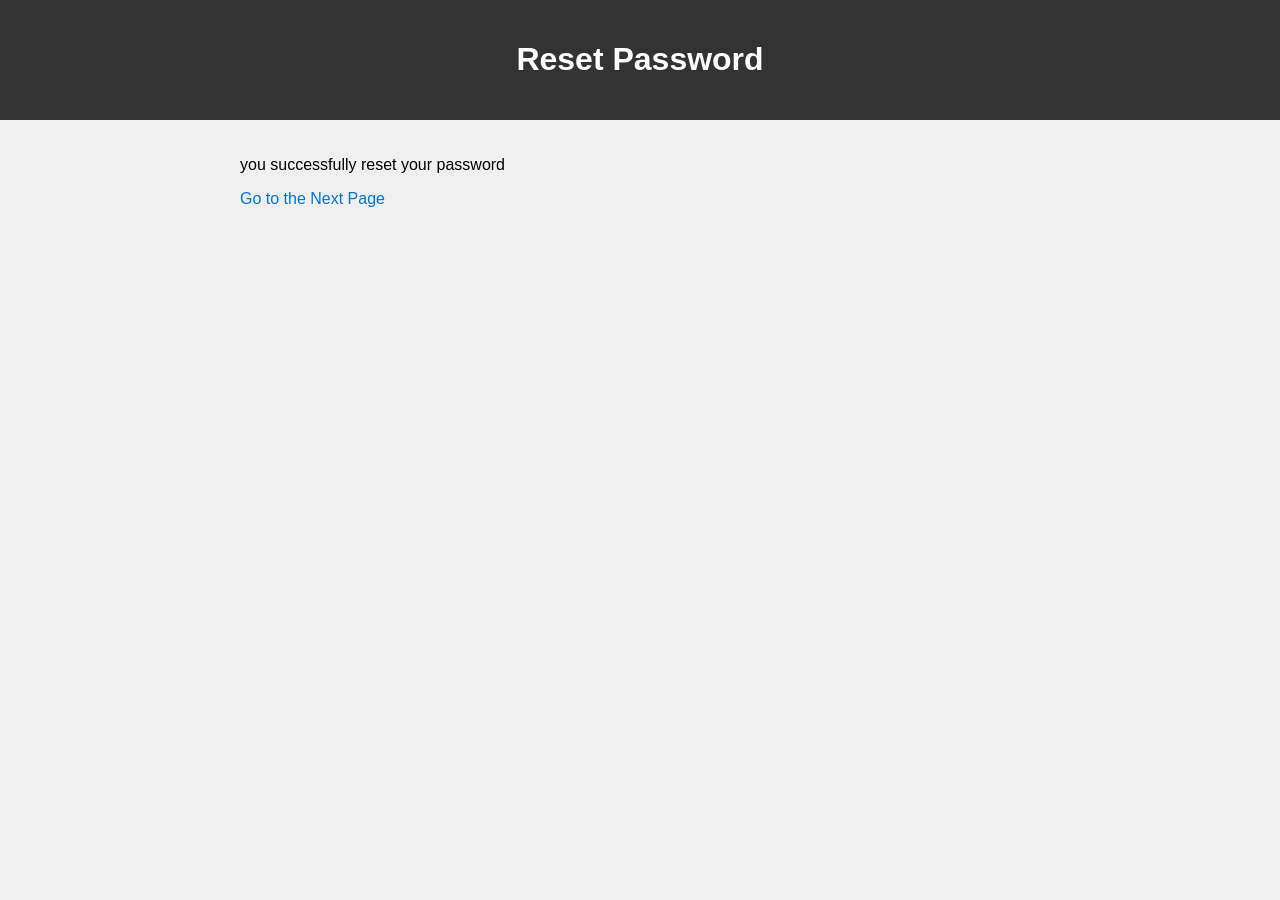
==== templates/resetpass.html @ 3ba902e7 "complete up to join and create class" ====
<!DOCTYPE html>
<html lang="en">
<head>
    <meta charset="UTF-8">
    <meta name="viewport" content="width=device-width, initial-scale=1.0">
    <title>My Web Page</title>
    <style>
        /* Add your CSS styles here */
        body {
            font-family: Arial, sans-serif;
            background-color: #f0f0f0;
            margin: 0;
            padding: 0;
        }
        header {
            background-color: #333;
            color: #fff;
            text-align: center;
            padding: 20px;
        }
        .container {
            max-width: 800px;
            margin: 0 auto;
            padding: 20px;
        }
        a {
            text-decoration: none;
            color: #0074d9;
        }
        a:hover {
            text-decoration: underline;
        }
    </style>
</head>
<body>
    <header>
        <h1>Reset Password</h1>
    </header>
    <div class="container">
        <p>you successfully reset your password</p>
        <p><a href="next_page.html">Go to the Next Page</a></p>
    </div>
</body>
</html>
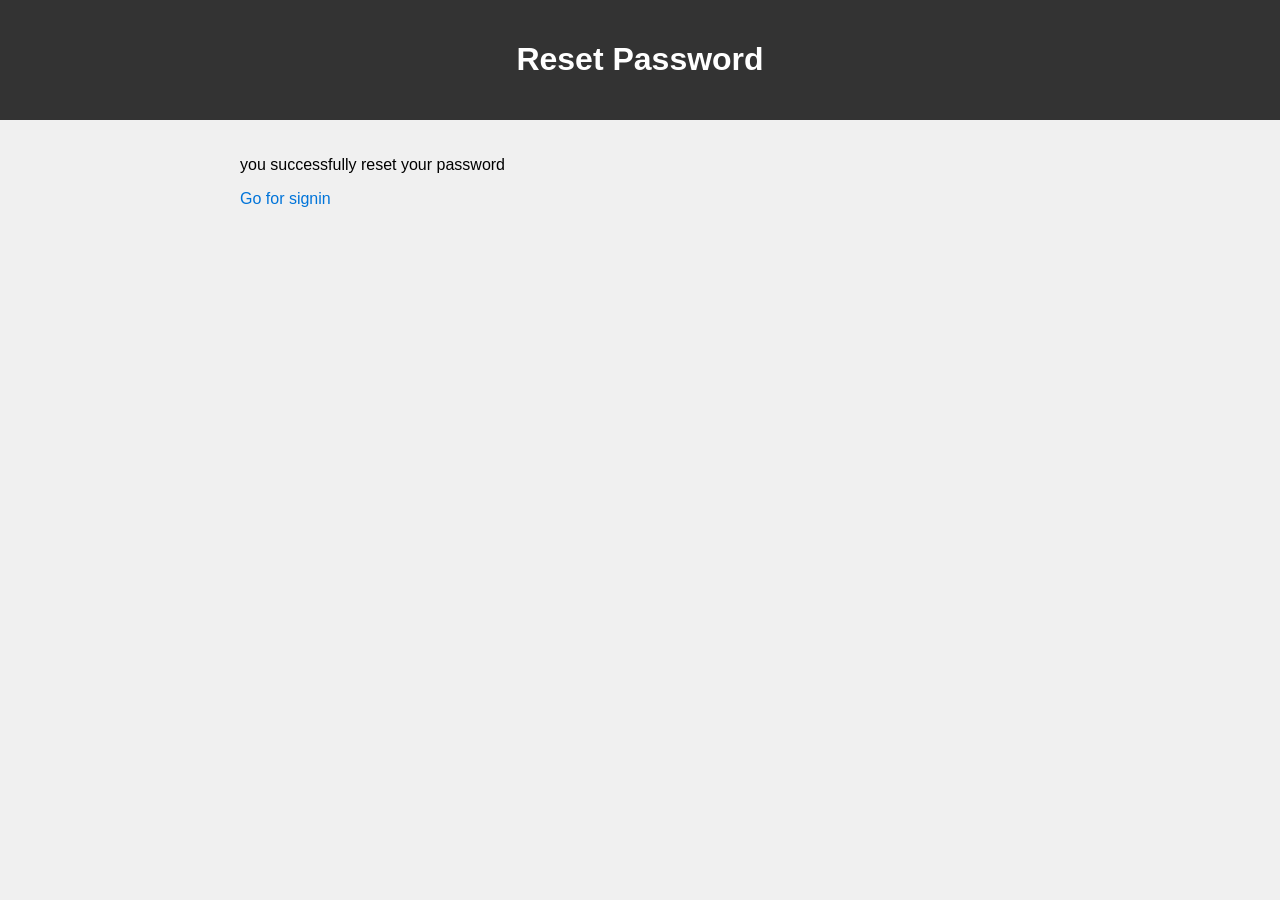
==== commit d6a4f6a5: "Update resetpass.html adding login page link to reset pass" ====
--- a/templates/resetpass.html
+++ b/templates/resetpass.html
@@ -38,7 +38,7 @@
     </header>
     <div class="container">
         <p>you successfully reset your password</p>
-        <p><a href="next_page.html">Go to the Next Page</a></p>
+        <p><a href="https://attendence-to0r.onrender.com">Go for signin</a></p>
     </div>
 </body>
 </html>
